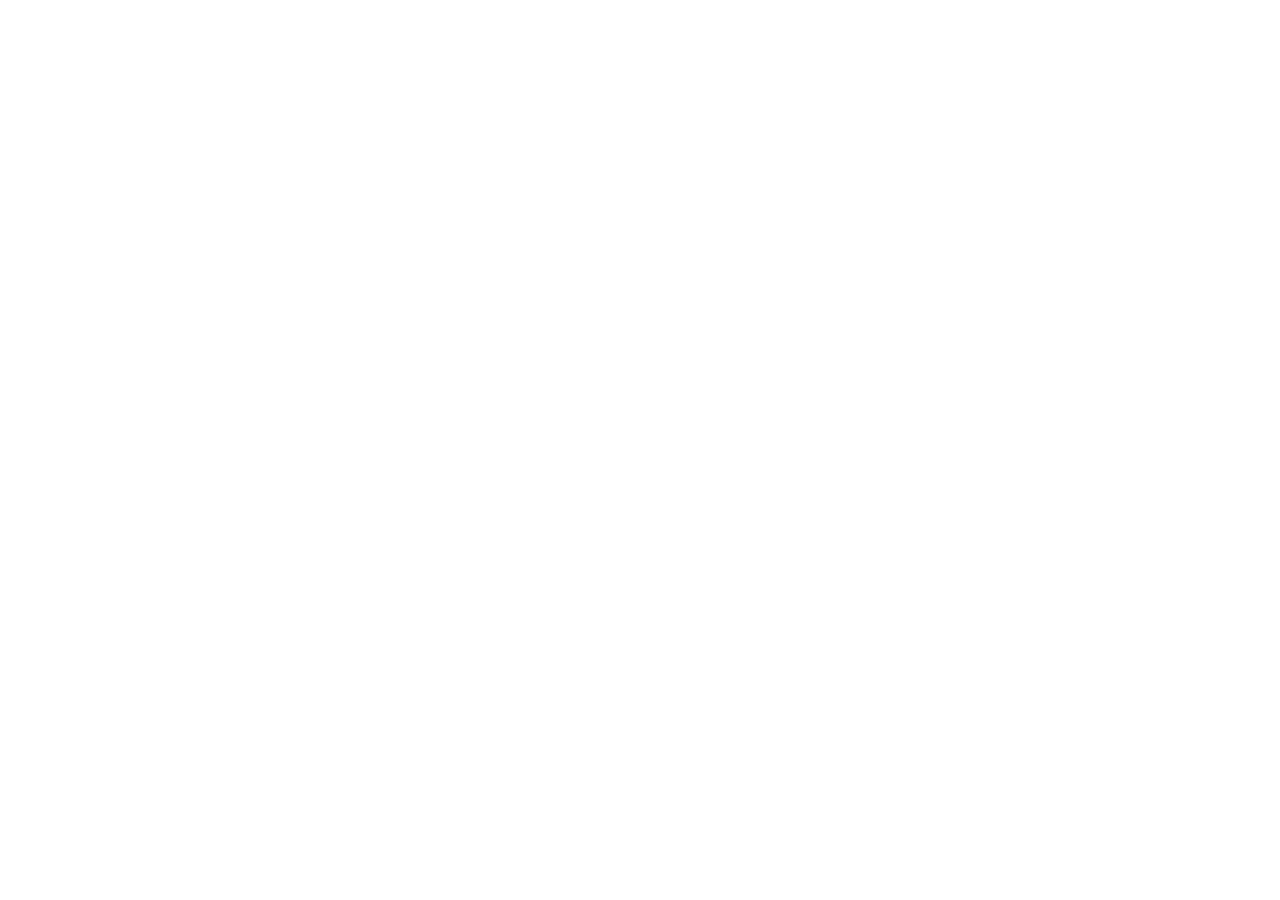
==== app/src/main/resources/templates/admin/adminDashboard.html @ 6d980c71 "Initial commit" ====
<!-- adminDashboard.html -->

<!-- 
Step-by-Step Explanation of `adminDashboard.html`
This file creates the Admin Dashboard interface for managing doctor-related data 
with search, filter, and modal functionality.


1. Declare the Document Type

   * Use `<!DOCTYPE html>` to ensure HTML5 standards for consistent rendering across browsers.

2. Begin the HTML Document with Thymeleaf Namespace

   * Add the `<html>` tag with `xmlns:th="http://www.thymeleaf.org"` to allow Thymeleaf-specific attributes in Spring-based apps.

3. Head Section – Metadata and Resources

   * Open the `<head>` section for meta info and links to assets and scripts.

4. Set Character Encoding

   * Use UTF-8 to support all characters and prevent encoding issues.

5. Set the Favicon

   * Add a favicon for browser tabs using Thymeleaf pathing: 
     `<link rel="icon" type="image/png" th:href="@{/assets/images/logo/logo.png}" />`.

6. Set the Page Title

   * Give the page a title, e.g., `"Admin Dashboard"`, which will show in the browser tab.

7. Link CSS Stylesheets

   * Include dashboard-specific styles and global site-wide styles:
     - `adminDashboard.css` for layout and design of this page.
     - `style.css` for shared UI components.

8. Link JavaScript Files (with `defer`)

   * Use Thymeleaf's `th:src` to include JS components and utilities:
     - `render.js` (rendering content)
     - `util.js` (utility functions)
     - `header.js` and `footer.js` (for dynamic header/footer)
   * Use `defer` so scripts execute after the HTML is fully parsed.

9. Close the Head and Begin the Body

    * Start the visible part of the webpage. `onload="renderContent()"` is used to call a function when the page is ready.

10. Create the Container

    * Add a `div` with class `container` for layout control.

11. Add a Wrapper Inside the Container

    * Wrap page elements with a `wrapper` div to maintain consistent spacing and organization.

12. Insert a Header Placeholder

    * Add `<div id="header"></div>` for injecting the header via JavaScript.

13. Define the Main Section

    * Use `<main class="main-content">` for the central dashboard area.

14. Add a Search Bar

    * Add an input field with `id="searchBar"` for admin to search content dynamically.

15. Add Filter Dropdowns

    * Use two `<select>` elements:
      - One for time (AM/PM).
      - One for filtering by medical specialty (Cardiologist, Dentist, etc.).

16. Add Content Display Area

    * Insert a `<div id="content"></div>` for dynamic injection of doctor cards or data.

17. Add a Footer Placeholder

    * Use `<div id="footer"></div>` for a JavaScript-rendered footer.

18. Add Modal Structure

    * Include a modal with:
      - A close button (`&times;`)
      - A content area (`#modal-body`) for displaying popup information or forms.

19. Include Page-Specific JavaScript Modules

    * Load JavaScript specific to the admin dashboard:
      - `adminDashboard.js` for dashboard logic.
      - `doctorCard.js` for rendering doctor information cards.
    * Use `type="module"` and `defer` for modern and non-blocking loading.

    HINT:
        `<script type="module" src="../../static/js/adminDashboard.js" defer></script>`
        `<script type="module" src="../../static/js/doctorDashboard.js" defer></script>`
        
        
20. Close the Body and HTML Tags

    * Finish the structure by properly closing all tags.

 -->
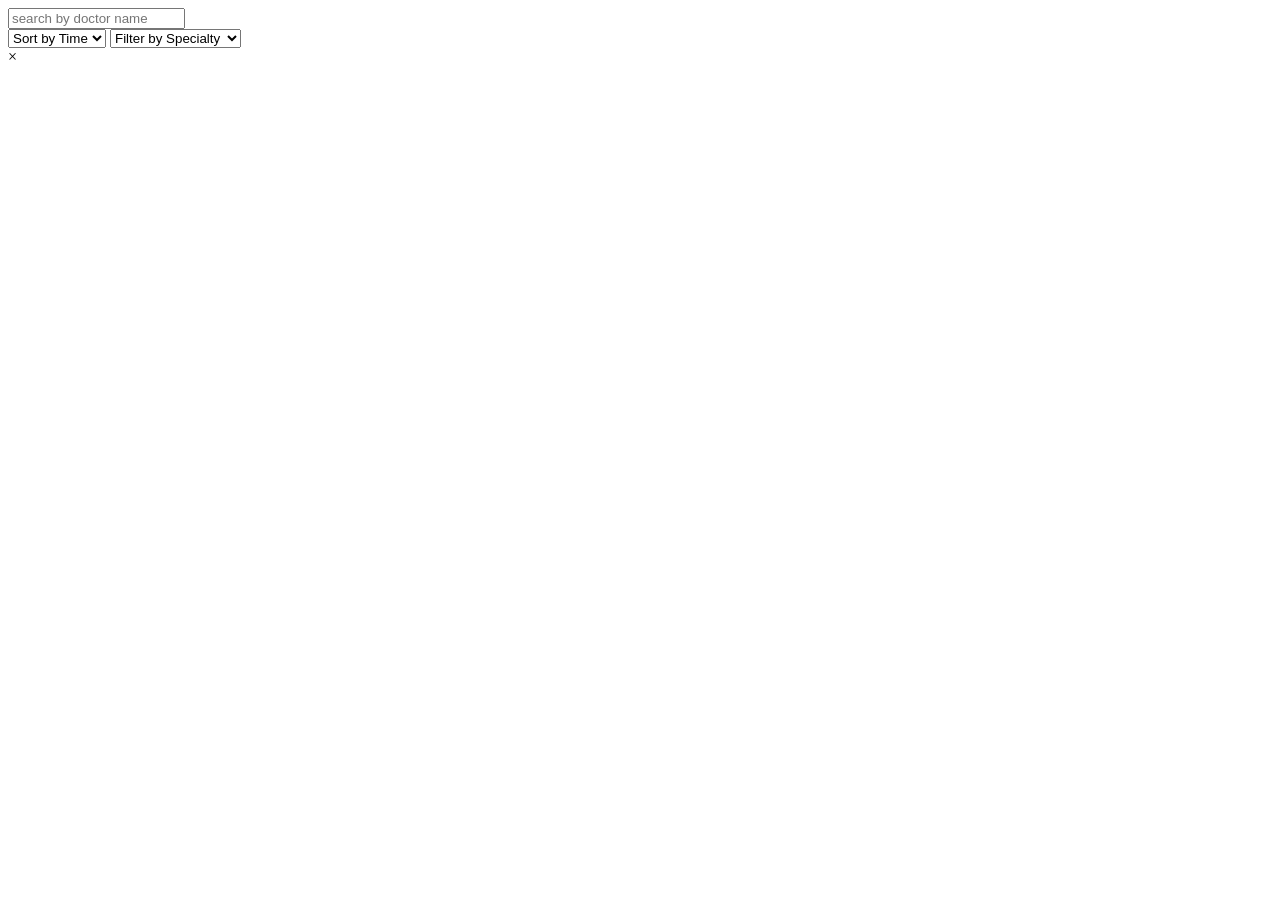
==== commit 2b8fa00f: "Implemented adminDashboard.html with Thymeleaf, search, filters, modal, and module scripts" ====
--- a/app/src/main/resources/templates/admin/adminDashboard.html
+++ b/app/src/main/resources/templates/admin/adminDashboard.html
@@ -1,109 +1,88 @@
 <!-- adminDashboard.html -->
+<!DOCTYPE html>
+<html lang="en" xmlns:th="http://www.thymeleaf.org">
 
-<!-- 
-Step-by-Step Explanation of `adminDashboard.html`
-This file creates the Admin Dashboard interface for managing doctor-related data 
-with search, filter, and modal functionality.
+<head>
+  <meta charset="UTF-8">
+  <title>Admin Dashboard</title>
 
+  <!-- Favicon -->
+  <link rel="icon" type="image/png" th:href="@{/assets/images/logo/logo.png}" />
 
-1. Declare the Document Type
+  <!-- Stylesheets -->
+  <link rel="stylesheet" th:href="@{/assets/css/adminDashboard.css}">
+  <link rel="stylesheet" th:href="@{/assets/css/style.css}">
 
-   * Use `<!DOCTYPE html>` to ensure HTML5 standards for consistent rendering across browsers.
+  <!-- Utility and Render Scripts -->
+  <script th:src="@{/js/render.js}" defer></script>
+  <script th:src="@{/js/util.js}" defer></script>
 
-2. Begin the HTML Document with Thymeleaf Namespace
+  <!-- Layout Component Scripts -->
+  <script th:src="@{/js/components/header.js}" defer></script>
+  <script th:src="@{/js/components/footer.js}" defer></script>
+</head>
 
-   * Add the `<html>` tag with `xmlns:th="http://www.thymeleaf.org"` to allow Thymeleaf-specific attributes in Spring-based apps.
+<body>
+  <div class="container">
+    <div class="wrapper">
 
-3. Head Section – Metadata and Resources
+      <!-- Dynamic Header (header.js injects an "Add Doctor" button here) -->
+      <div id="header"></div>
 
-   * Open the `<head>` section for meta info and links to assets and scripts.
+      <!-- Main Dashboard Content -->
+      <main class="main-content">
 
-4. Set Character Encoding
+        <!-- Search Bar -->
+        <input
+          type="text"
+          id="searchBar"
+          placeholder="search by doctor name"
+        />
 
-   * Use UTF-8 to support all characters and prevent encoding issues.
+        <!-- Filter Section -->
+        <div class="filters">
+          <!-- Filter by Time -->
+          <select id="timeFilter">
+            <option value="">Sort by Time</option>
+            <option value="AM">AM</option>
+            <option value="PM">PM</option>
+          </select>
 
-5. Set the Favicon
+          <!-- Filter by Specialty -->
+          <select id="specialtyFilter">
+            <option value="">Filter by Specialty</option>
+            <option value="Cardiologist">Cardiologist</option>
+            <option value="Dentist">Dentist</option>
+            <option value="Dermatologist">Dermatologist</option>
+            <option value="General Physician">General Physician</option>
+            <option value="Neurologist">Neurologist</option>
+            <option value="Orthopedic">Orthopedic</option>
+            <option value="Pediatrician">Pediatrician</option>
+            <option value="Psychiatrist">Psychiatrist</option>
+          </select>
+        </div>
 
-   * Add a favicon for browser tabs using Thymeleaf pathing: 
-     `<link rel="icon" type="image/png" th:href="@{/assets/images/logo/logo.png}" />`.
+        <!-- Dynamic Doctor Cards Area -->
+        <div id="content"></div>
 
-6. Set the Page Title
+      </main>
 
-   * Give the page a title, e.g., `"Admin Dashboard"`, which will show in the browser tab.
+      <!-- Dynamic Footer -->
+      <div id="footer"></div>
 
-7. Link CSS Stylesheets
+    </div>
+  </div>
 
-   * Include dashboard-specific styles and global site-wide styles:
-     - `adminDashboard.css` for layout and design of this page.
-     - `style.css` for shared UI components.
+  <!-- Modal for Adding New Doctor (hidden by default) -->
+  <div id="modal" class="modal">
+    <span id="closeModal" class="close">&times;</span>
+    <div id="modal-body"></div>
+  </div>
 
-8. Link JavaScript Files (with `defer`)
+  <!-- Page-specific module scripts -->
+  <script type="module" th:src="@{/js/services/adminDashboard.js}" defer></script>
+  <script type="module" th:src="@{/js/components/doctorCard.js}" defer></script>
 
-   * Use Thymeleaf's `th:src` to include JS components and utilities:
-     - `render.js` (rendering content)
-     - `util.js` (utility functions)
-     - `header.js` and `footer.js` (for dynamic header/footer)
-   * Use `defer` so scripts execute after the HTML is fully parsed.
+</body>
 
-9. Close the Head and Begin the Body
-
-    * Start the visible part of the webpage. `onload="renderContent()"` is used to call a function when the page is ready.
-
-10. Create the Container
-
-    * Add a `div` with class `container` for layout control.
-
-11. Add a Wrapper Inside the Container
-
-    * Wrap page elements with a `wrapper` div to maintain consistent spacing and organization.
-
-12. Insert a Header Placeholder
-
-    * Add `<div id="header"></div>` for injecting the header via JavaScript.
-
-13. Define the Main Section
-
-    * Use `<main class="main-content">` for the central dashboard area.
-
-14. Add a Search Bar
-
-    * Add an input field with `id="searchBar"` for admin to search content dynamically.
-
-15. Add Filter Dropdowns
-
-    * Use two `<select>` elements:
-      - One for time (AM/PM).
-      - One for filtering by medical specialty (Cardiologist, Dentist, etc.).
-
-16. Add Content Display Area
-
-    * Insert a `<div id="content"></div>` for dynamic injection of doctor cards or data.
-
-17. Add a Footer Placeholder
-
-    * Use `<div id="footer"></div>` for a JavaScript-rendered footer.
-
-18. Add Modal Structure
-
-    * Include a modal with:
-      - A close button (`&times;`)
-      - A content area (`#modal-body`) for displaying popup information or forms.
-
-19. Include Page-Specific JavaScript Modules
-
-    * Load JavaScript specific to the admin dashboard:
-      - `adminDashboard.js` for dashboard logic.
-      - `doctorCard.js` for rendering doctor information cards.
-    * Use `type="module"` and `defer` for modern and non-blocking loading.
-
-    HINT:
-        `<script type="module" src="../../static/js/adminDashboard.js" defer></script>`
-        `<script type="module" src="../../static/js/doctorDashboard.js" defer></script>`
-        
-        
-20. Close the Body and HTML Tags
-
-    * Finish the structure by properly closing all tags.
-
- -->
-
+</html>
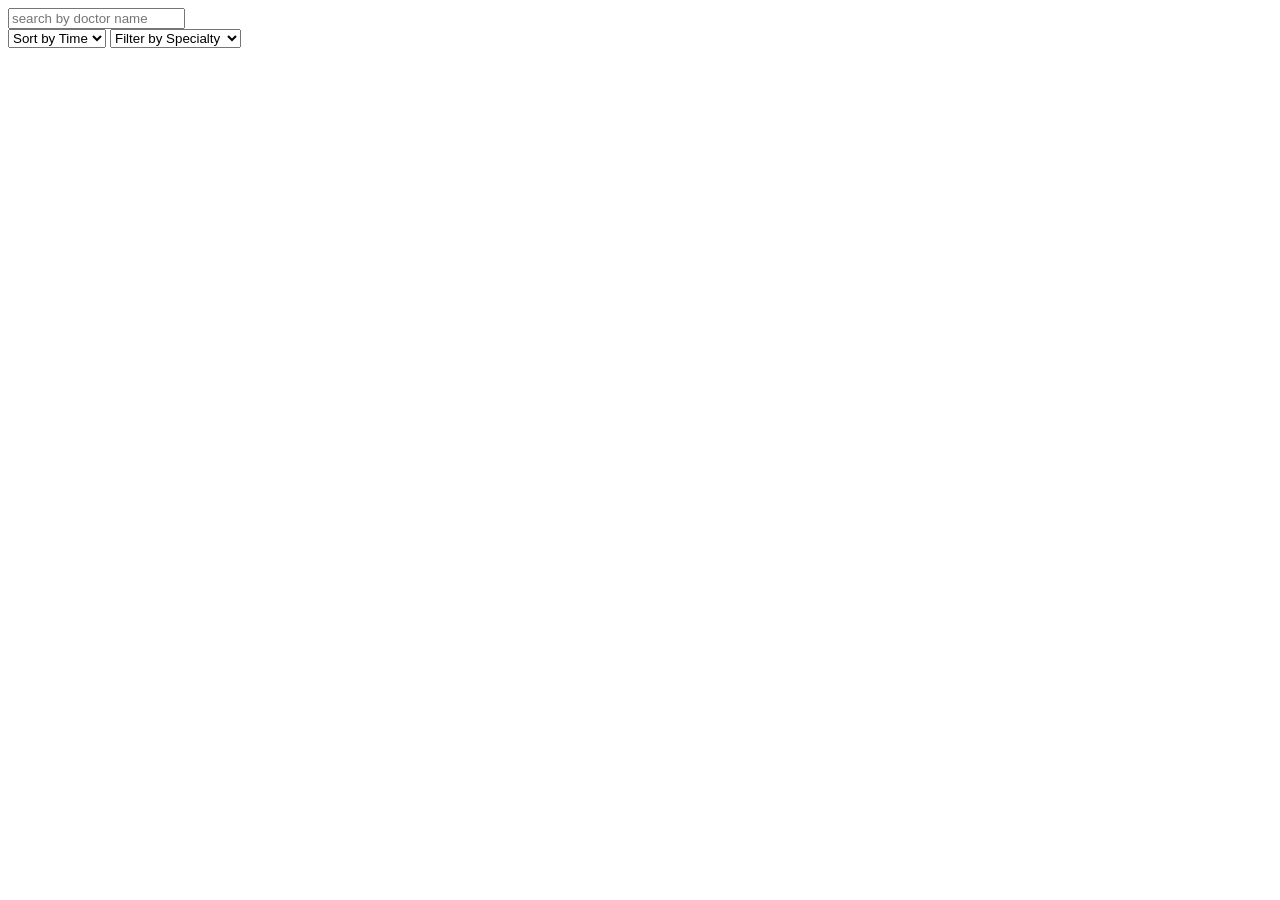
==== commit 31762043: "fix: admin dashboard - correct script path, modal structure, addDocBtn delegation, specialty field, " ====
--- a/app/src/main/resources/templates/admin/adminDashboard.html
+++ b/app/src/main/resources/templates/admin/adminDashboard.html
@@ -20,6 +20,9 @@
   <!-- Layout Component Scripts -->
   <script th:src="@{/js/components/header.js}" defer></script>
   <script th:src="@{/js/components/footer.js}" defer></script>
+
+  <!-- Modals module: must load before any button click calls window.openModal -->
+  <script type="module" th:src="@{/js/components/modals.js}"></script>
 </head>
 
 <body>
@@ -42,14 +45,14 @@
         <!-- Filter Section -->
         <div class="filters">
           <!-- Filter by Time -->
-          <select id="timeFilter">
+          <select id="filterTime">
             <option value="">Sort by Time</option>
             <option value="AM">AM</option>
             <option value="PM">PM</option>
           </select>
 
           <!-- Filter by Specialty -->
-          <select id="specialtyFilter">
+          <select id="filterSpecialty">
             <option value="">Filter by Specialty</option>
             <option value="Cardiologist">Cardiologist</option>
             <option value="Dentist">Dentist</option>
@@ -74,14 +77,15 @@
   </div>
 
   <!-- Modal for Adding New Doctor (hidden by default) -->
-  <div id="modal" class="modal">
-    <span id="closeModal" class="close">&times;</span>
-    <div id="modal-body"></div>
+  <div id="modal" class="modal" style="display:none;">
+    <div class="modal-content">
+      <span id="closeModal" class="close">&times;</span>
+      <div id="modal-body"></div>
+    </div>
   </div>
 
-  <!-- Page-specific module scripts -->
-  <script type="module" th:src="@{/js/services/adminDashboard.js}" defer></script>
-  <script type="module" th:src="@{/js/components/doctorCard.js}" defer></script>
+  <!-- Page-specific module script -->
+  <script type="module" th:src="@{/js/adminDashboard.js}" defer></script>
 
 </body>
 
